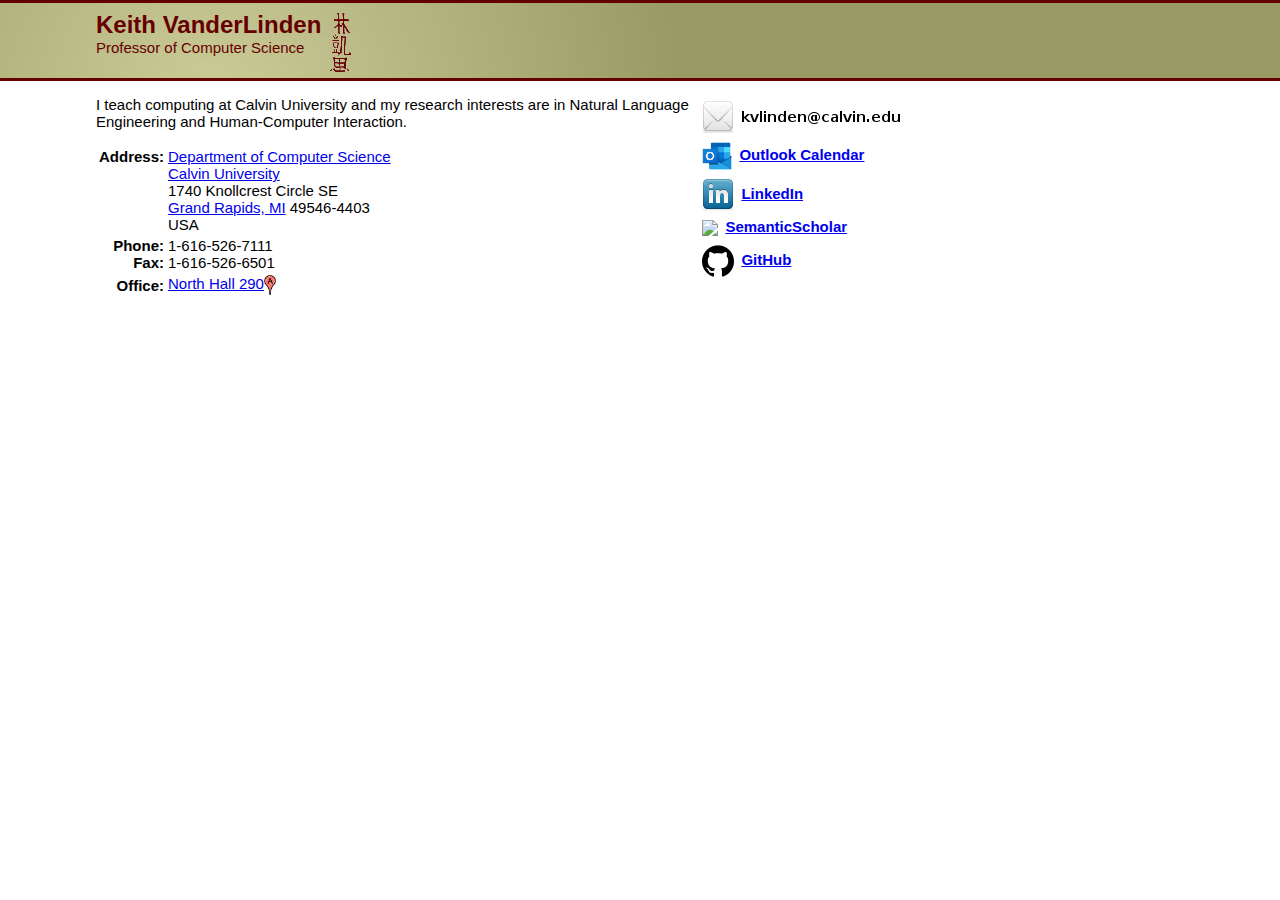
==== index.html @ aea1e4f2 "bump" ====
<!DOCTYPE html PUBLIC "-//W3C//DTD XHTML 1.0 Transitional//EN"
        "http://www.w3.org/TR/xhtml1/DTD/xhtml1-transitional.dtd">
<html xmlns="http://www.w3.org/1999/xhtml" lang="en">

<head>

    <title>Keith VanderLinden</title>

    <meta http-equiv="Content-Type" content="text/html; charset=utf-8"/>
    <meta name="Keywords"
        content="keith,vander,linden,vanderlinden,professor,calvin,computer,science,data,computing"/>
    <meta name="Description"
        content="Keith VanderLinden, Professor of Computer Science, Calvin University"/>
    <meta name="viewport" content="width=device-width, initial-scale=1.0" />

    <link rel="stylesheet" type="text/css" href="css/style.css"/>

</head>

<body>

<div id="header">
    <div class="introduction">
        <div class="english">
            <font size="+2"><strong>Keith VanderLinden</strong></font><br/>
            Professor of Computer Science
        </div>
        <div class="chinese">
            <img src="images/name_60.png"/>
        </div>
    </div>
</div>

<div id="body">
    <div class="content">
        <p>I teach computing at Calvin University and my research interests are in Natural Language
            Engineering and Human-Computer Interaction.</p>
        <table>
            <tr>
                <td valign="top" align="right"><strong>Address:</strong></td>
                <td width="100%"><a href="http://computing.calvin.edu">Department of Computer
                    Science</a><br>
                    <a href="http://www.calvin.edu">Calvin University</a><br>
                    1740 Knollcrest Circle SE<br>
                    <a href="https://www.grandrapidsmi.gov">Grand Rapids, MI</a> 49546-4403<br>
                    USA
                </td>
            </tr>
            <tr>
                <td align="right"><strong>Phone:</strong><br><strong>Fax:</strong></td>
                <td>1-616-526-7111<br>1-616-526-6501</td>
            </tr>
            <tr>
                <td align="right"><strong>Office:</strong></td>
                <td>
                    <a href="http://maps.google.com/maps?q=42.93185,-85.589107&um=1&ie=UTF-8&ei=aiuTToyXGIaHsgLt9-WYAQ&sa=X&oi=mode_link&ct=mode&cd=3&ved=0CAkQ_AUoAg"
                        target="_blank">North Hall 290<img src="images/googleMaps_20.png"/></a>
                </td>
            </tr>
        </table>
    </div>
    <div class="connect">
        <a href="mailto:kvlinden@you-know-where.you-know-what?subject=Be sure to change the email address appropriately"
            title="Send email - Be sure to change the email address appropriately."><img
                src="images/email_32.png"/><img src="images/emailAddress_16.png"/></a><br/>
        <a href="https://outlook.office365.com/owa/calendar/c34ae17d1629406ea2d73c2203862a45@calvin.edu/bd95187b14774e66894a5a4507a239597484949856027301400/calendar.html"
            title="View MS Outlook Calendar" target="_blank"><img src="images/Microsoft-Outlook.png" width="30px"/>Outlook
            Calendar</a><br/>
        <a href="http://www.linkedin.com/in/kvlinden" title="See profile" target="_blank "><img
                src="images/linkedin_32.png"/>LinkedIn</a><br/>
        <!-- <a href="http://scholar.google.com/scholar?q=%28author%3A%22k+vander+linden%22+OR+author%3A%22keith+vander+linden%22%29++-author%3A%22k+linden%22+-author%3A%22wk+vander+linden%22+-author%3A%22kl+vander+linden%22+-author%3A%22ck+vander+linden%22+-author%3A%22dk+vander+linden%22+-author%3A%22bk+vander+linden%22+-author%3A%22katrinka%22+-author%3A%22stone%22&btnG=&hl=en&as_sdt=0%2C23&as_ylo=2009"  title="Find publications" target="_blank"><img src="images/googleScholar_32.jpg"/>Google Scholar</a><br /> -->
        <!-- <a href="http://www.researchgate.net/profile/Keith_Vanderlinden" title="Find publications"
            target="_blank"><img src="images/researchGate.png"/>ResearchGate</a><br/> -->
        <a href="https://www.semanticscholar.org/author/Keith-Vander-Linden/35237769" title="Find publications"
            target="_blank"><img src="https://www.semanticscholar.org/img/semantic_scholar_og.png" width="30px"/>SemanticScholar</a><br/>
        <!--<a href="http://delicious.com/kvlinden" title="Follow links" target="_blank"><img
        src="images/delicious_32.jpg"/>Delicious</a><br />-->
        <a href="https://github.com/kvlinden" title="Find code"
            target="_blank"><img src="images/github_32.png"/>GitHub</a><br/>
    </div>
</div>

</body>
</html>
---- css/style.css ----
body {
    margin: 0 auto;
    background-color: #FFFFFF;
    font-family: sans-serif;
    font-size: 15px;
}

#header {
    background: url("background-gradient.jpg") no-repeat 0 0 #999966;
    border-top: 3px solid #660000;
    border-bottom: 3px solid #660000;
}

#header .introduction {
    margin: 0 auto;
    width: 85%;
    min-height: 4em;
    padding: 0.5em;
}

#header .english {
    float: left;
    text-align: left;
    color: #660000;
}

#header .chinese {
    float: left;
    padding: 0 0 0 0.5em;
}

#body {
    clear: both;
    margin: 0 auto;
    width: 85%;
    background-color: #FFFFFF;
}

#body .content {
    width: 55%;
    float: left;
    text-align: left;
}

#body .connect {
    width: 40%;
    float:left;
    padding: 1em 0 0 0.5em;
    font-weight: bold;
}

/* Added settings for border/decoration/align/background to erase underline in Firefox (only). */
#body .connect img {
    margin: 0.3em 0 0.3em 0;
    border:none;
    text-decoration:none;
    vertical-align:middle;
    background: #FFFFFF;
}

img {
    vertical-align: middle;
    padding-right: 0.5em;
    border-style: none;
}
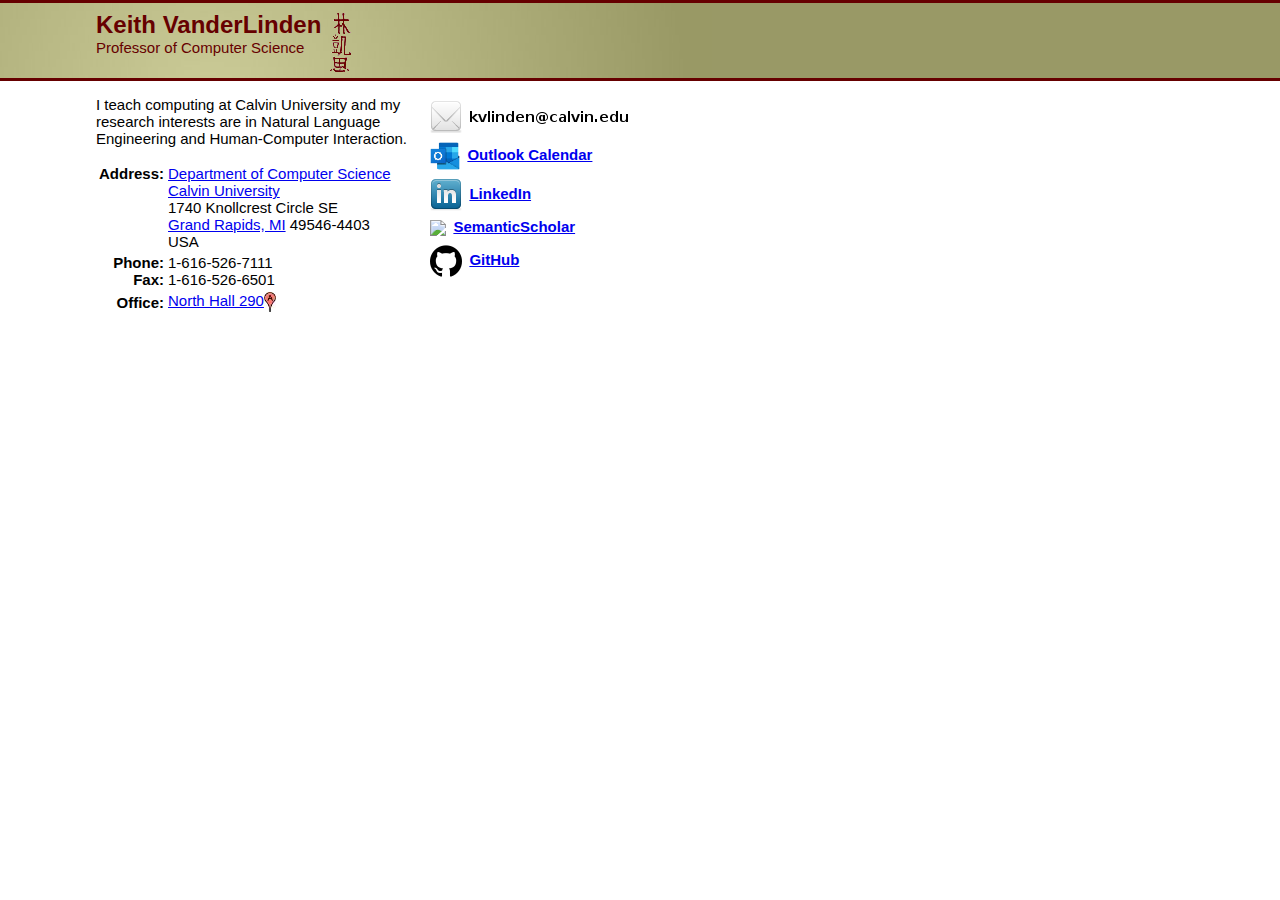
==== commit 45414fd4: "bump" ====
--- a/index.html
+++ b/index.html
@@ -4,7 +4,7 @@
 
 <head>
 
-    <title>Keith VanderLinden</title>
+    <title>Keith VanderLindenn</title>
 
     <meta http-equiv="Content-Type" content="text/html; charset=utf-8"/>
     <meta name="Keywords"
--- a/css/style.css
+++ b/css/style.css
@@ -37,13 +37,14 @@
 }
 
 #body .content {
-    width: 55%;
+    width: 30%;
+    min-width: 18em;
     float: left;
     text-align: left;
 }
 
 #body .connect {
-    width: 40%;
+    width: 65%;
     float:left;
     padding: 1em 0 0 0.5em;
     font-weight: bold;
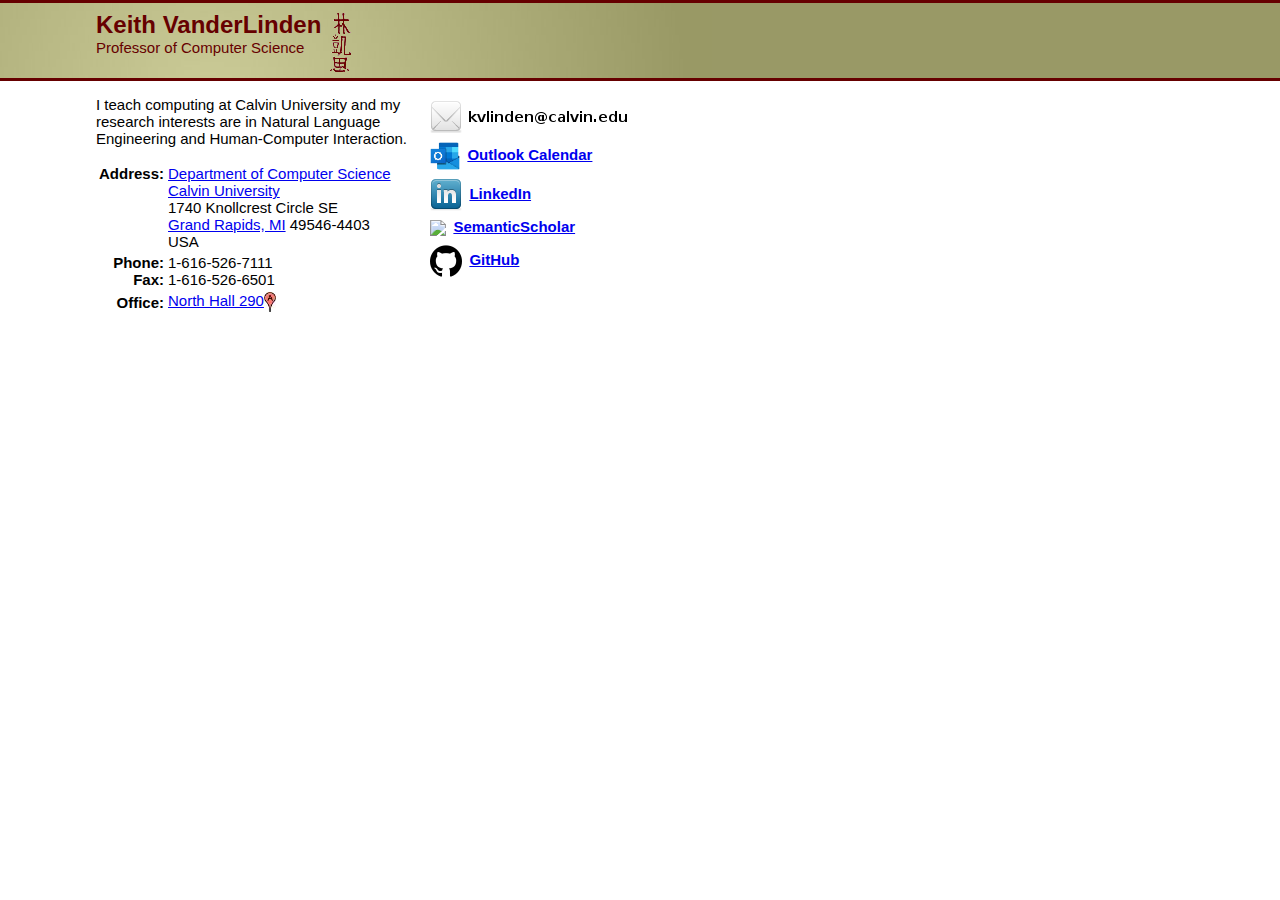
==== commit 4e471516: "bump" ====
--- a/index.html
+++ b/index.html
@@ -4,7 +4,7 @@
 
 <head>
 
-    <title>Keith VanderLindenn</title>
+    <title>Keith VanderLinden</title>
 
     <meta http-equiv="Content-Type" content="text/html; charset=utf-8"/>
     <meta name="Keywords"
@@ -62,7 +62,7 @@
     <div class="connect">
         <a href="mailto:kvlinden@you-know-where.you-know-what?subject=Be sure to change the email address appropriately"
             title="Send email - Be sure to change the email address appropriately."><img
-                src="images/email_32.png"/><img src="images/emailAddress_16.png"/></a><br/>
+                src="images/email_32.png"/><img src="images/emailAddress_16_new.png"/></a><br/>
         <a href="https://outlook.office365.com/owa/calendar/c34ae17d1629406ea2d73c2203862a45@calvin.edu/bd95187b14774e66894a5a4507a239597484949856027301400/calendar.html"
             title="View MS Outlook Calendar" target="_blank"><img src="images/Microsoft-Outlook.png" width="30px"/>Outlook
             Calendar</a><br/>
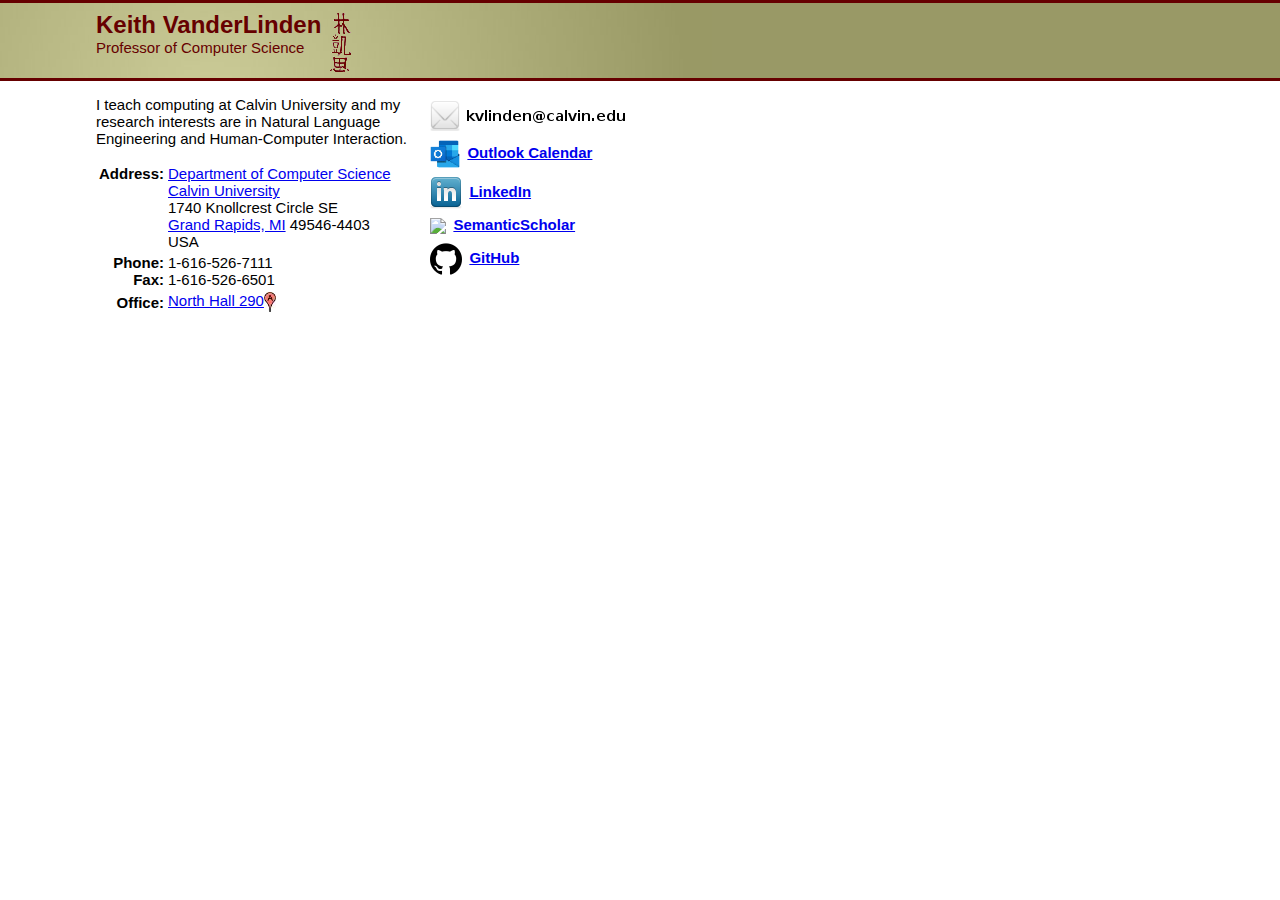
==== commit 6aa4c5b7: "bump" ====
--- a/index.html
+++ b/index.html
@@ -62,7 +62,7 @@
     <div class="connect">
         <a href="mailto:kvlinden@you-know-where.you-know-what?subject=Be sure to change the email address appropriately"
             title="Send email - Be sure to change the email address appropriately."><img
-                src="images/email_32.png"/><img src="images/emailAddress_16_new.png"/></a><br/>
+                src="images/email_30.png"/><img src="images/emailAddress_16_new.png"/></a><br/>
         <a href="https://outlook.office365.com/owa/calendar/c34ae17d1629406ea2d73c2203862a45@calvin.edu/bd95187b14774e66894a5a4507a239597484949856027301400/calendar.html"
             title="View MS Outlook Calendar" target="_blank"><img src="images/Microsoft-Outlook.png" width="30px"/>Outlook
             Calendar</a><br/>
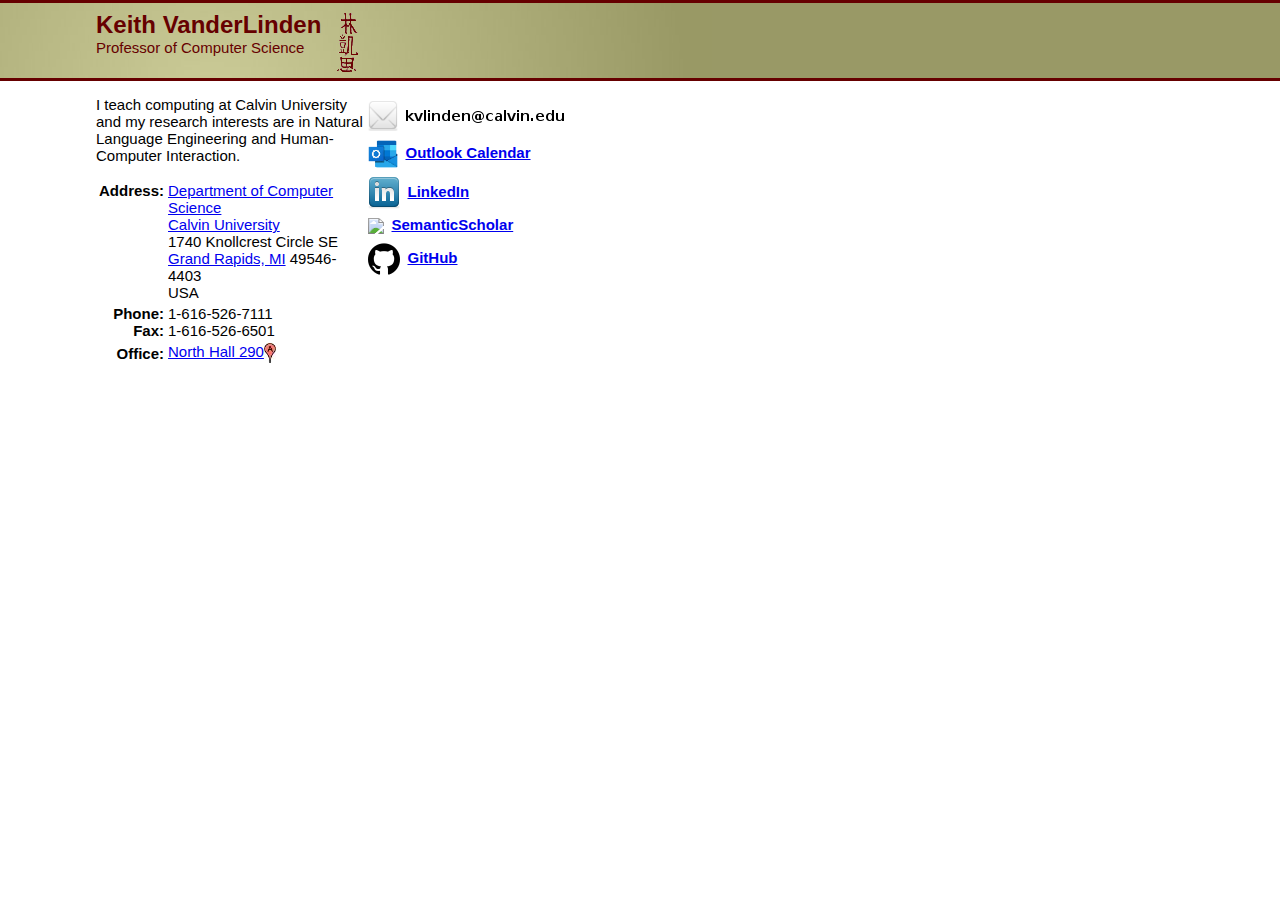
==== commit 8b6f1dfc: "bump" ====
--- a/index.html
+++ b/index.html
@@ -4,7 +4,7 @@
 
 <head>
 
-    <title>Keith VanderLinden</title>
+    <title>Keith VanderLindenn</title>
 
     <meta http-equiv="Content-Type" content="text/html; charset=utf-8"/>
     <meta name="Keywords"
--- a/css/style.css
+++ b/css/style.css
@@ -26,7 +26,7 @@
 
 #header .chinese {
     float: left;
-    padding: 0 0 0 0.5em;
+    padding: 0 0 0 1.0em;
 }
 
 #body {
@@ -37,16 +37,16 @@
 }
 
 #body .content {
-    width: 30%;
+    width: 25%;
     min-width: 18em;
     float: left;
     text-align: left;
 }
 
 #body .connect {
-    width: 65%;
-    float:left;
-    padding: 1em 0 0 0.5em;
+    width: 70%;
+    float: left;
+    padding: 1em 0 0 0em;
     font-weight: bold;
 }
 
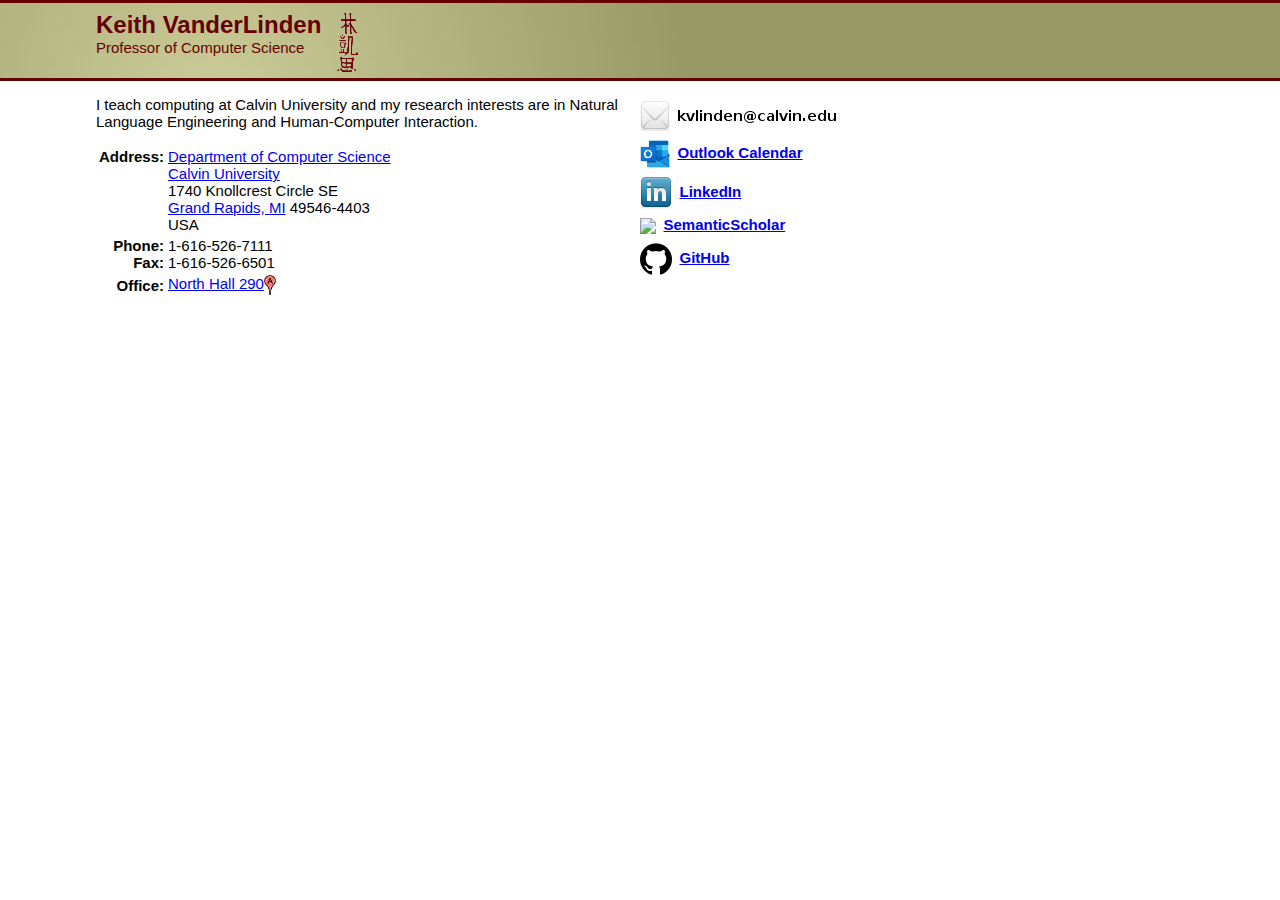
==== commit c980cf39: "bump" ====
--- a/index.html
+++ b/index.html
@@ -4,7 +4,7 @@
 
 <head>
 
-    <title>Keith VanderLindenn</title>
+    <title>Keith VanderLinden</title>
 
     <meta http-equiv="Content-Type" content="text/html; charset=utf-8"/>
     <meta name="Keywords"
--- a/css/style.css
+++ b/css/style.css
@@ -37,14 +37,15 @@
 }
 
 #body .content {
-    width: 25%;
+    width: 50%;
     min-width: 18em;
     float: left;
     text-align: left;
 }
 
 #body .connect {
-    width: 70%;
+    width: 50%;
+    min-width: 18em;
     float: left;
     padding: 1em 0 0 0em;
     font-weight: bold;
